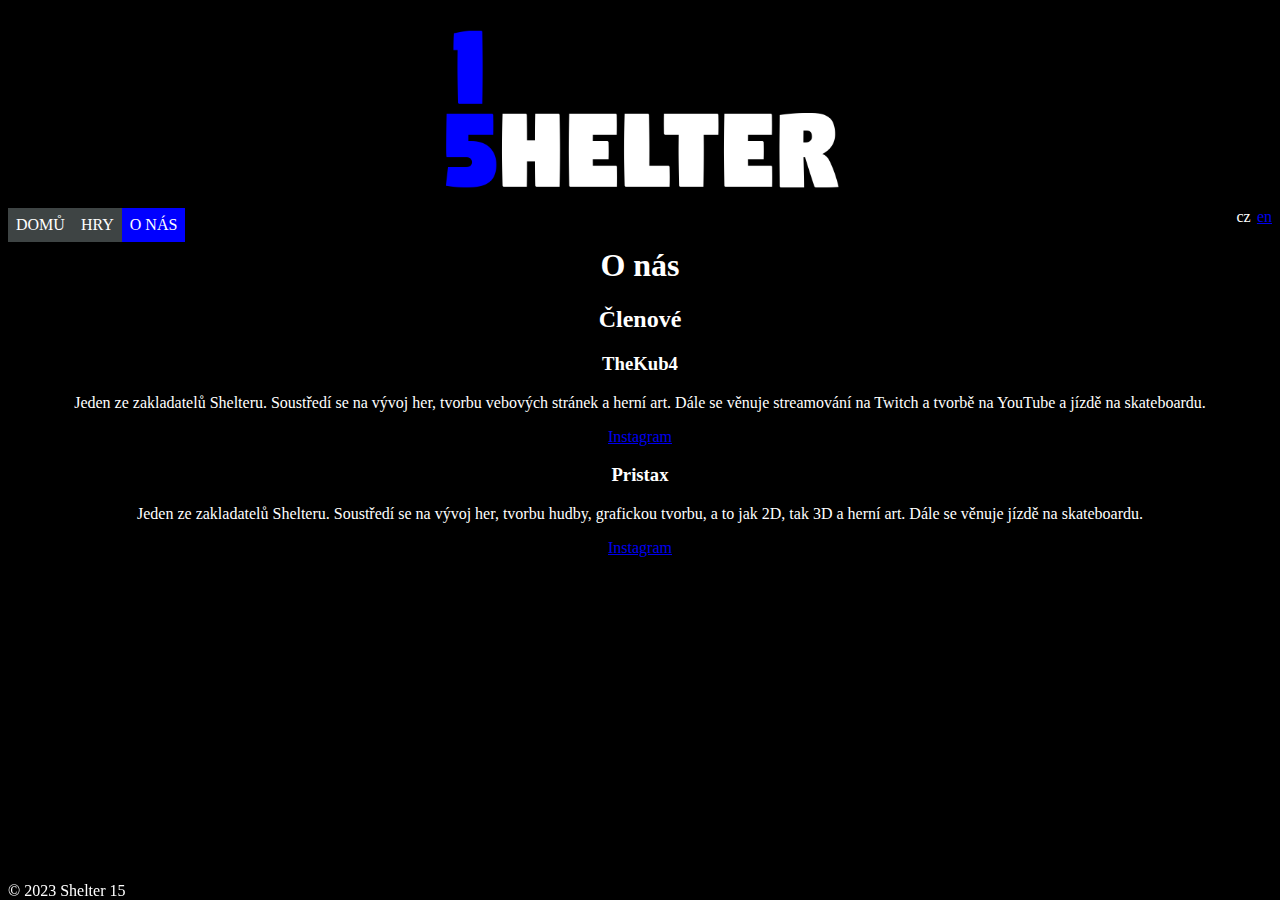
==== about-cz.html @ 19388387 "edited home and about" ====
<!DOCTYPE html>
<!--Česká stránka-->
<html lang="cs">
    <head>
        <meta charset="UTF-8">
        <meta name="Author" content="TheKub4">
        <link rel="stylesheet" href="css/style.css">
        <title>Shelter 15 - Domů</title>
    </head>

    <body>
        <header>
            <img src="css/pictures/Shelter-logo.png" alt="Logo" id="logo">
            <a href="about-en.html" class="lang" id="en">en</a>
            <a class="lang" id="cz">cz</a>
        </header>
        <!--h3 id="alert">Stránka je v současné době optimalizována pouze pro PC!</h3-->
        <nav>
            <ul>
                <li><a href="index.html">DOMŮ</a></li>
                <li><a href="games-cz.html">HRY</a></li>
                <li><a href="#" class="active">O NÁS</a></li>
            </ul>
        </nav>
        <br>
        <div id="maincontent_about">
            <h1>O nás</h1>
            <h2>Členové</h2>
            <h3>TheKub4</h3>
            <p>Jeden ze zakladatelů Shelteru. Soustředí se na vývoj her, tvorbu vebových stránek a herní art.
                Dále se věnuje streamování na Twitch a tvorbě na YouTube a jízdě na skateboardu.</p>
            <a href="https://www.instagram.com/thekub4/" class="about_link">Instagram</a>

            <h3>Pristax</h3>
            <p>Jeden ze zakladatelů Shelteru. Soustředí se na vývoj her, tvorbu hudby, grafickou tvorbu,
                a to jak 2D, tak 3D a herní art. Dále se věnuje jízdě na skateboardu.</p>
            <a href="https://www.instagram.com/pristax.off/" class="about_link">Instagram</a>
        </div>
        <footer>
            <span id="copyright">&#169; 2023 Shelter 15</span>
        </footer>
    </body>
</html>
---- css/style.css ----
body{
    background-color: black;
    color: white;
}

#logo{
    display: block;
    margin: auto;
}

nav{
    margin: auto;
}

ul{
    list-style-type: none;
    margin: 0;
    padding: 0;
}

li{
    float: left;
    text-align: center;
}

nav a{
    margin: auto;
    display: block;
    padding: 8px;
    background-color: #3e4444;
    color: white;
    text-decoration: none;
}

#cz{
    margin-right: 0.5%;
}

.lang{
    float: right;
}

h1{
    text-align: center;
}

#maincontent_about{
    text-align: center;
}

#alert{
    text-align: center;
    color: black;
    background-color: red;
}

.active{
    background-color: blue;
}

.about_link{
    padding-bottom: 7%;
}

footer{
    position: fixed;
    bottom: 0;
}
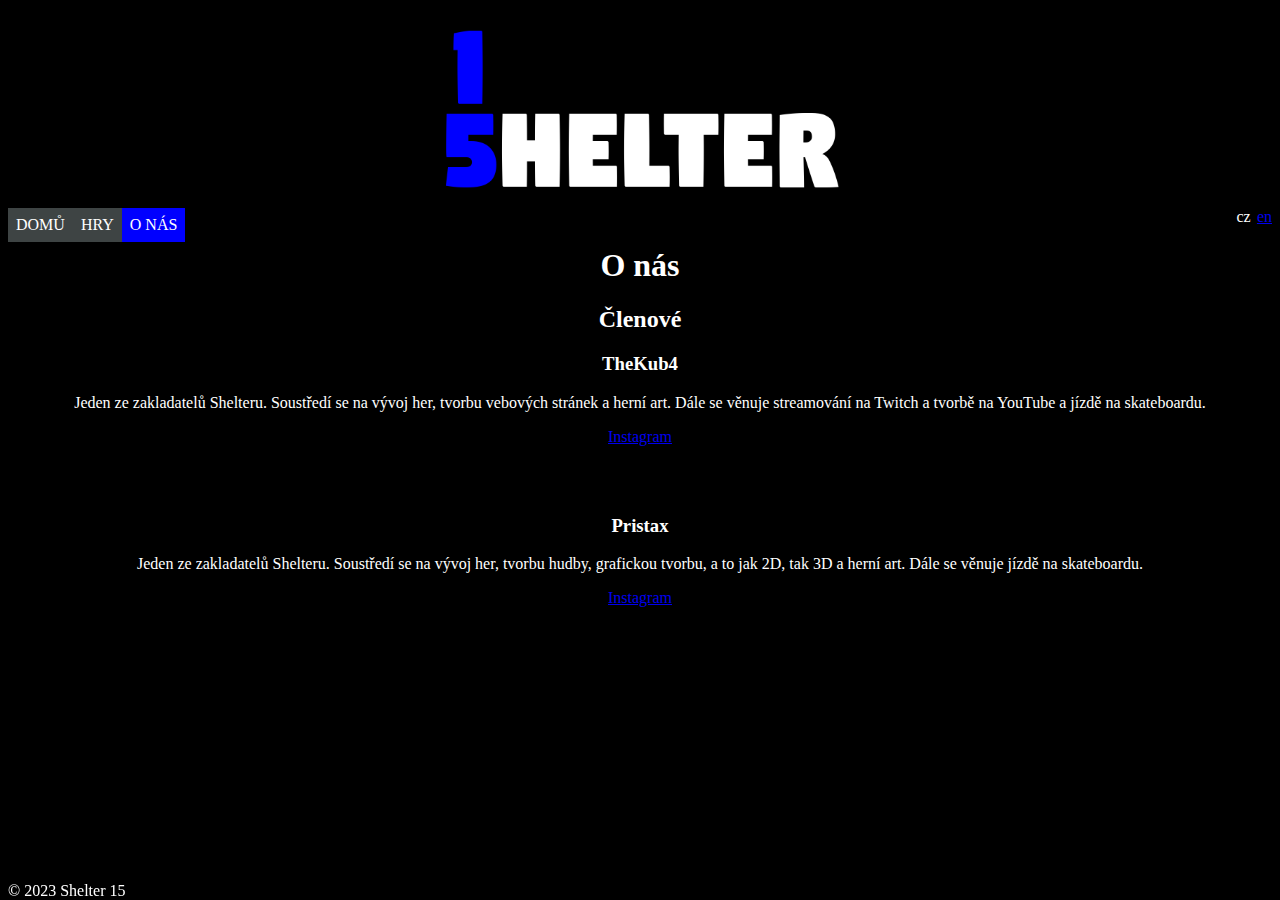
==== commit c078c29f: "edited games" ====
--- a/about-cz.html
+++ b/about-cz.html
@@ -23,14 +23,14 @@
             </ul>
         </nav>
         <br>
-        <div id="maincontent_about">
+        <div id="maincontent">
             <h1>O nás</h1>
             <h2>Členové</h2>
             <h3>TheKub4</h3>
             <p>Jeden ze zakladatelů Shelteru. Soustředí se na vývoj her, tvorbu vebových stránek a herní art.
                 Dále se věnuje streamování na Twitch a tvorbě na YouTube a jízdě na skateboardu.</p>
             <a href="https://www.instagram.com/thekub4/" class="about_link">Instagram</a>
-
+            <div id="space"></div>
             <h3>Pristax</h3>
             <p>Jeden ze zakladatelů Shelteru. Soustředí se na vývoj her, tvorbu hudby, grafickou tvorbu,
                 a to jak 2D, tak 3D a herní art. Dále se věnuje jízdě na skateboardu.</p>
--- a/css/style.css
+++ b/css/style.css
@@ -32,6 +32,10 @@
     text-decoration: none;
 }
 
+p{
+
+}
+
 #cz{
     margin-right: 0.5%;
 }
@@ -44,8 +48,12 @@
     text-align: center;
 }
 
-#maincontent_about{
+#maincontent{
     text-align: center;
+}
+
+#space{
+    padding-bottom: 4%;
 }
 
 #alert{
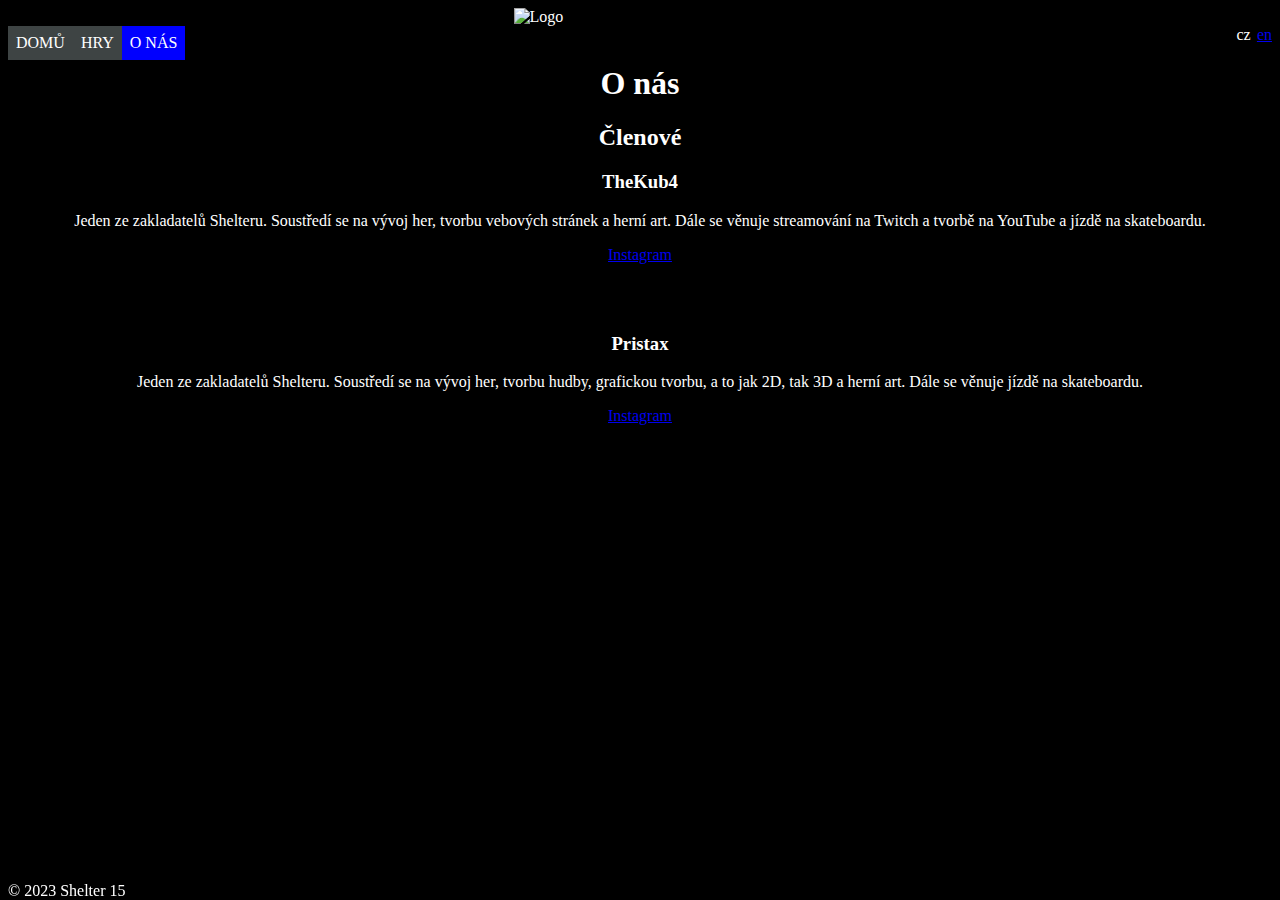
==== commit cb28e663: "řt" ====
--- a/about-cz.html
+++ b/about-cz.html
@@ -10,7 +10,7 @@
 
     <body>
         <header>
-            <img src="css/pictures/Shelter-logo.png" alt="Logo" id="logo">
+            <img src="css/pictures/Shelter-logo-new.png" alt="Logo" id="logo">
             <a href="about-en.html" class="lang" id="en">en</a>
             <a class="lang" id="cz">cz</a>
         </header>
--- a/css/style.css
+++ b/css/style.css
@@ -4,12 +4,10 @@
 }
 
 #logo{
+    width: 20%;
+    height: 20%;
+    margin: auto;
     display: block;
-    margin: auto;
-}
-
-nav{
-    margin: auto;
 }
 
 ul{
@@ -30,10 +28,6 @@
     background-color: #3e4444;
     color: white;
     text-decoration: none;
-}
-
-p{
-
 }
 
 #cz{
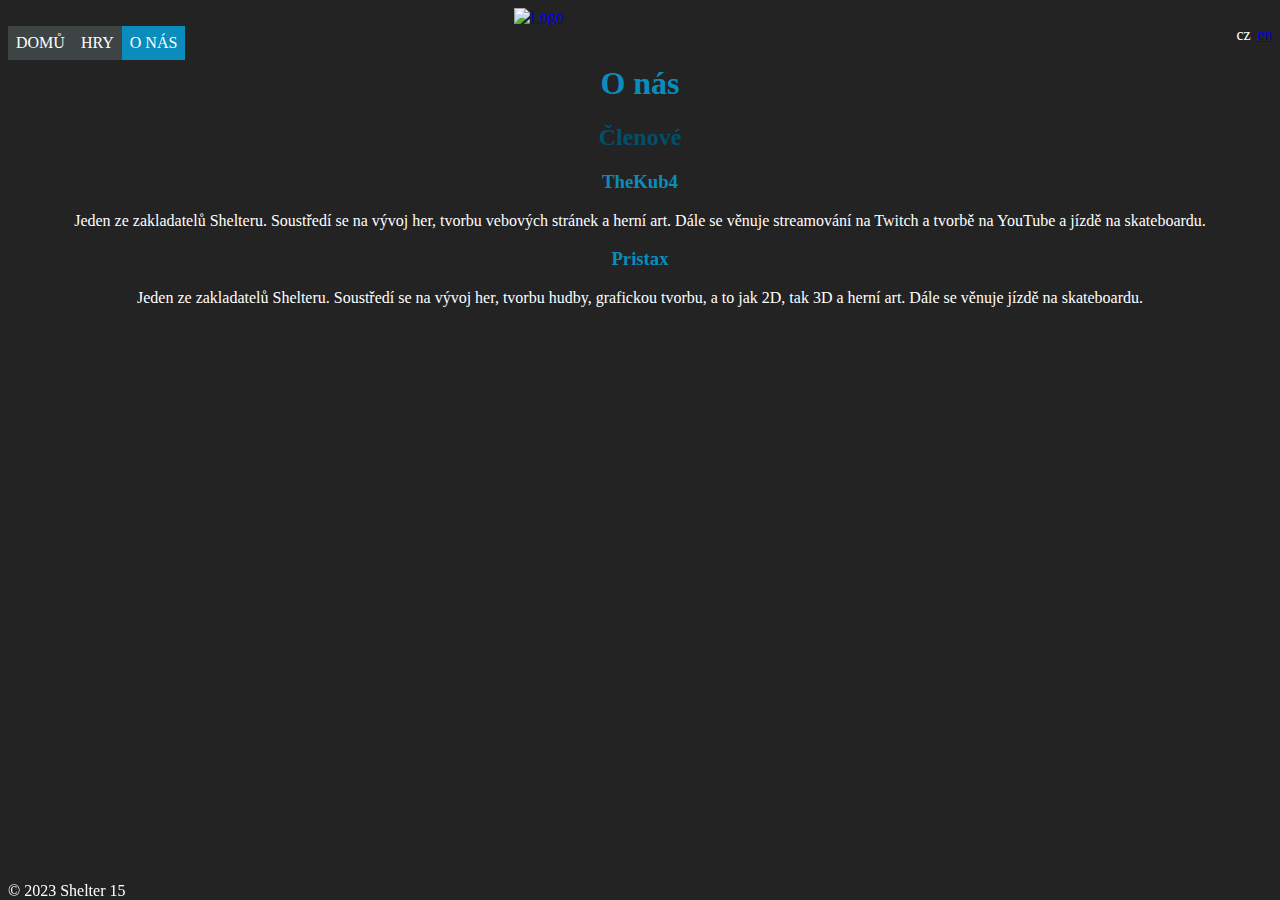
==== commit 006d878f: "some adjustments :)" ====
--- a/about-cz.html
+++ b/about-cz.html
@@ -10,31 +10,33 @@
 
     <body>
         <header>
-            <img src="css/pictures/Shelter-logo-new.png" alt="Logo" id="logo">
+            <a href="index.html"><img src="css/pictures/Shelter-logo-new.png" alt="Logo" id="logo"></a>
             <a href="about-en.html" class="lang" id="en">en</a>
             <a class="lang" id="cz">cz</a>
         </header>
         <!--h3 id="alert">Stránka je v současné době optimalizována pouze pro PC!</h3-->
         <nav>
             <ul>
-                <li><a href="index.html">DOMŮ</a></li>
-                <li><a href="games-cz.html">HRY</a></li>
-                <li><a href="#" class="active">O NÁS</a></li>
+                <li><a href="index.html" class="nav">DOMŮ</a></li>
+                <li><a href="games-cz.html" class="nav">HRY</a></li>
+                <li><a href="#" class="active" class="nav">O NÁS</a></li>
             </ul>
         </nav>
         <br>
         <div id="maincontent">
             <h1>O nás</h1>
             <h2>Členové</h2>
-            <h3>TheKub4</h3>
-            <p>Jeden ze zakladatelů Shelteru. Soustředí se na vývoj her, tvorbu vebových stránek a herní art.
-                Dále se věnuje streamování na Twitch a tvorbě na YouTube a jízdě na skateboardu.</p>
-            <a href="https://www.instagram.com/thekub4/" class="about_link">Instagram</a>
-            <div id="space"></div>
-            <h3>Pristax</h3>
-            <p>Jeden ze zakladatelů Shelteru. Soustředí se na vývoj her, tvorbu hudby, grafickou tvorbu,
-                a to jak 2D, tak 3D a herní art. Dále se věnuje jízdě na skateboardu.</p>
-            <a href="https://www.instagram.com/pristax.off/" class="about_link">Instagram</a>
+            <div class="member">
+                <h3><a href="https://github.com/TheKuba" class="name" target="_blank">TheKub4</a></h3>
+                <p>Jeden ze zakladatelů Shelteru. Soustředí se na vývoj her, tvorbu vebových stránek a herní art.
+                    Dále se věnuje streamování na Twitch a tvorbě na YouTube a jízdě na skateboardu.</p>
+                </div>
+            
+            <div class="member">
+                <h3><a href="https://github.com/Pristax" class="name" target="_blank">Pristax</a></h3>
+                <p>Jeden ze zakladatelů Shelteru. Soustředí se na vývoj her, tvorbu hudby, grafickou tvorbu,
+                    a to jak 2D, tak 3D a herní art. Dále se věnuje jízdě na skateboardu.</p>
+            </div>
         </div>
         <footer>
             <span id="copyright">&#169; 2023 Shelter 15</span>
--- a/css/style.css
+++ b/css/style.css
@@ -1,5 +1,5 @@
 body{
-    background-color: black;
+    background-color: #232323;
     color: white;
 }
 
@@ -38,16 +38,19 @@
     float: right;
 }
 
-h1{
+h1, h3, .name{
     text-align: center;
+    /*color: #024f6b;*/
+    color: #0a8dbc;
+}
+
+h2{
+    /*color: #0a8dbc;*/
+    color: #024f6b;
 }
 
 #maincontent{
     text-align: center;
-}
-
-#space{
-    padding-bottom: 4%;
 }
 
 #alert{
@@ -57,14 +60,22 @@
 }
 
 .active{
-    background-color: blue;
+    background-color: #0a8dbc;
+}
+
+.nav:hover{
+    background-color: #024f6b;
 }
 
 .about_link{
     padding-bottom: 7%;
 }
 
+.name{
+    text-decoration: none;
+}
+
 footer{
     position: fixed;
     bottom: 0;
-}+}
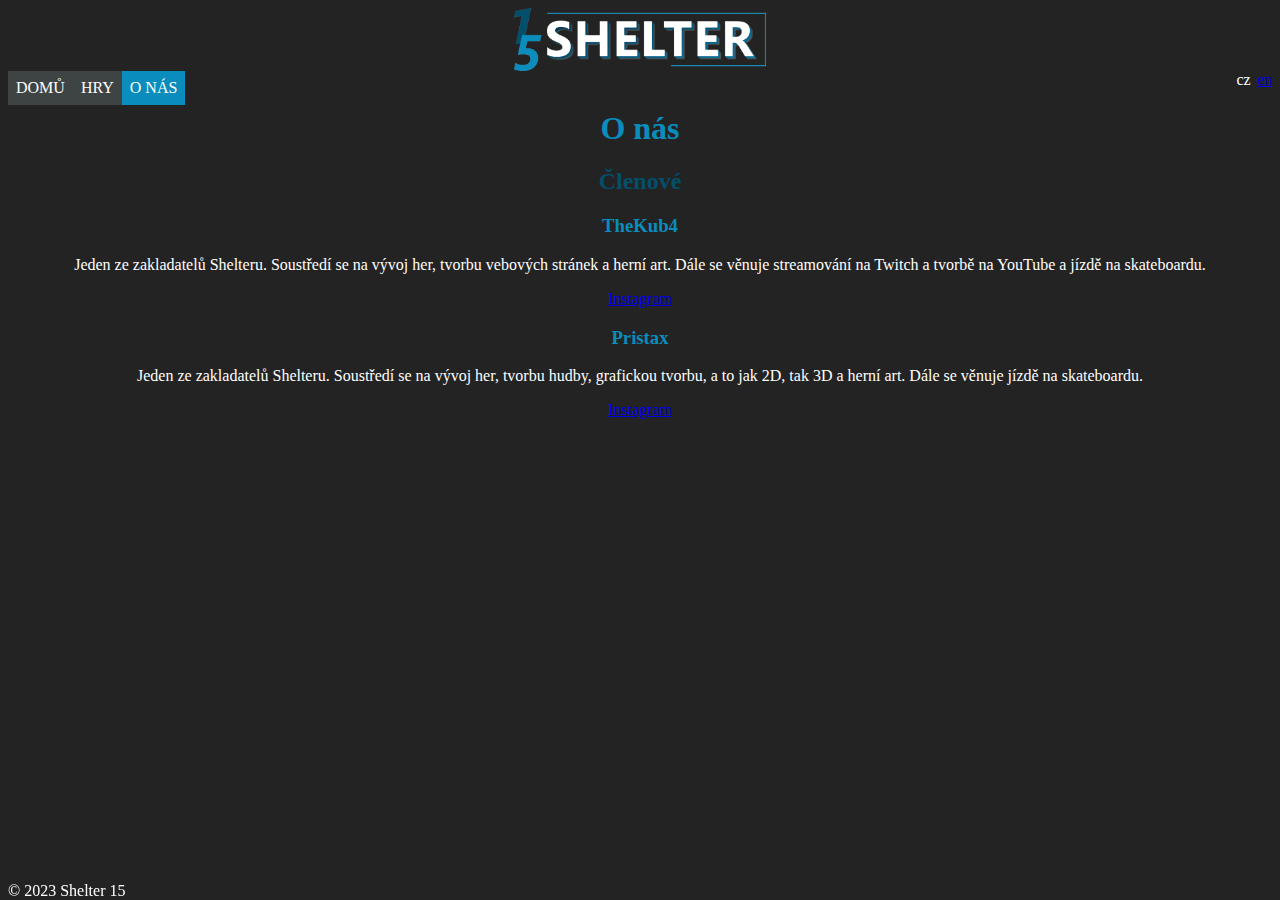
==== commit cbc9efc1: "fixes" ====
--- a/about-cz.html
+++ b/about-cz.html
@@ -10,33 +10,31 @@
 
     <body>
         <header>
-            <a href="index.html"><img src="css/pictures/Shelter-logo-new.png" alt="Logo" id="logo"></a>
+            <img src="css/pictures/shelter-logo-new.png" alt="Logo" id="logo">
             <a href="about-en.html" class="lang" id="en">en</a>
             <a class="lang" id="cz">cz</a>
         </header>
         <!--h3 id="alert">Stránka je v současné době optimalizována pouze pro PC!</h3-->
         <nav>
             <ul>
-                <li><a href="index.html" class="nav">DOMŮ</a></li>
-                <li><a href="games-cz.html" class="nav">HRY</a></li>
-                <li><a href="#" class="active" class="nav">O NÁS</a></li>
+                <li><a href="index.html">DOMŮ</a></li>
+                <li><a href="games-cz.html">HRY</a></li>
+                <li><a href="#" class="active">O NÁS</a></li>
             </ul>
         </nav>
         <br>
         <div id="maincontent">
             <h1>O nás</h1>
             <h2>Členové</h2>
-            <div class="member">
-                <h3><a href="https://github.com/TheKuba" class="name" target="_blank">TheKub4</a></h3>
-                <p>Jeden ze zakladatelů Shelteru. Soustředí se na vývoj her, tvorbu vebových stránek a herní art.
-                    Dále se věnuje streamování na Twitch a tvorbě na YouTube a jízdě na skateboardu.</p>
-                </div>
-            
-            <div class="member">
-                <h3><a href="https://github.com/Pristax" class="name" target="_blank">Pristax</a></h3>
-                <p>Jeden ze zakladatelů Shelteru. Soustředí se na vývoj her, tvorbu hudby, grafickou tvorbu,
-                    a to jak 2D, tak 3D a herní art. Dále se věnuje jízdě na skateboardu.</p>
-            </div>
+            <h3>TheKub4</h3>
+            <p>Jeden ze zakladatelů Shelteru. Soustředí se na vývoj her, tvorbu vebových stránek a herní art.
+                Dále se věnuje streamování na Twitch a tvorbě na YouTube a jízdě na skateboardu.</p>
+            <a href="https://www.instagram.com/thekub4/" class="about_link">Instagram</a>
+            <div id="space"></div>
+            <h3>Pristax</h3>
+            <p>Jeden ze zakladatelů Shelteru. Soustředí se na vývoj her, tvorbu hudby, grafickou tvorbu,
+                a to jak 2D, tak 3D a herní art. Dále se věnuje jízdě na skateboardu.</p>
+            <a href="https://www.instagram.com/pristax.off/" class="about_link">Instagram</a>
         </div>
         <footer>
             <span id="copyright">&#169; 2023 Shelter 15</span>
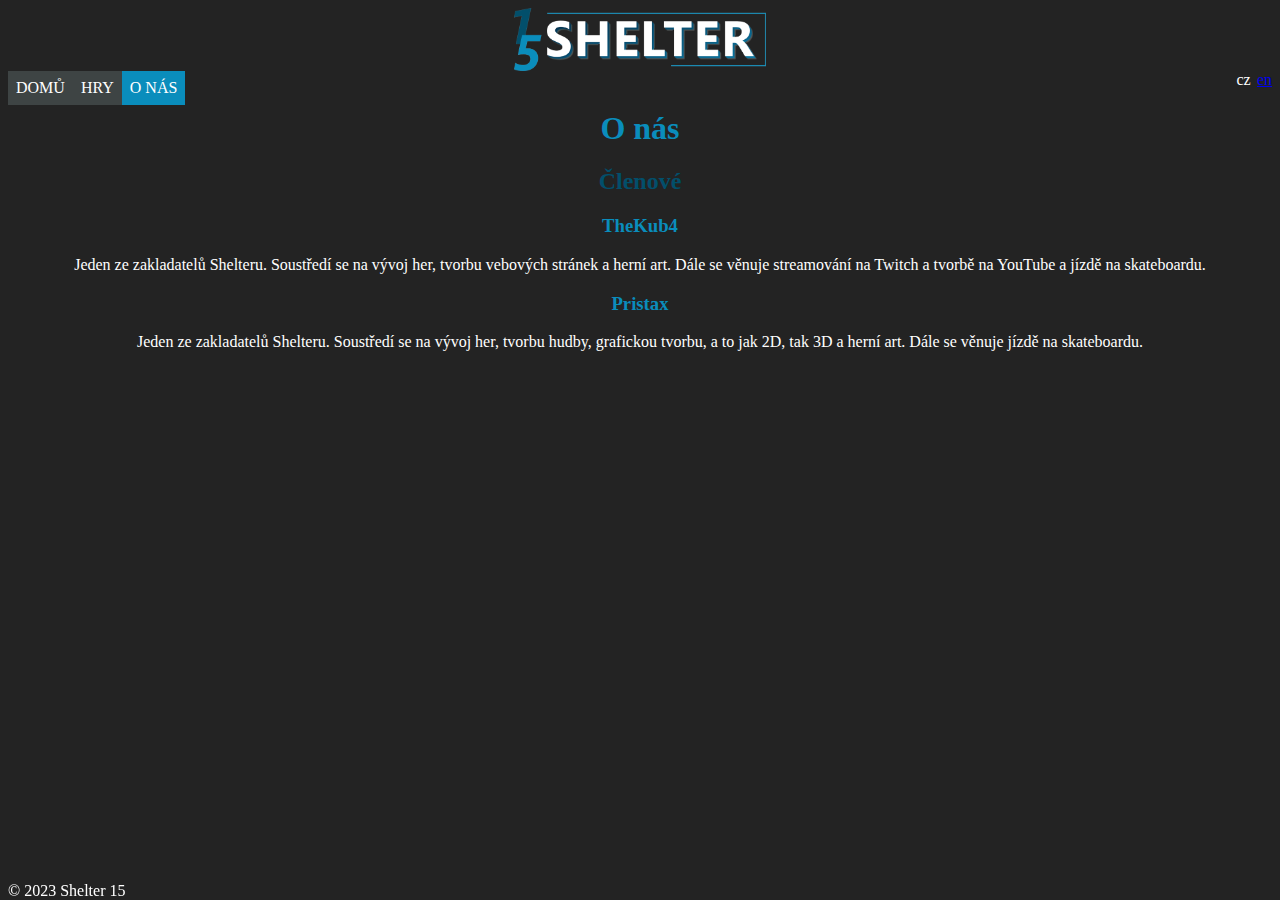
==== commit 4cf6eca1: "Merge branch 'main' of https://github.com/TheKuba/Shelter15-web" ====
--- a/about-cz.html
+++ b/about-cz.html
@@ -17,24 +17,26 @@
         <!--h3 id="alert">Stránka je v současné době optimalizována pouze pro PC!</h3-->
         <nav>
             <ul>
-                <li><a href="index.html">DOMŮ</a></li>
-                <li><a href="games-cz.html">HRY</a></li>
-                <li><a href="#" class="active">O NÁS</a></li>
+                <li><a href="index.html" class="nav">DOMŮ</a></li>
+                <li><a href="games-cz.html" class="nav">HRY</a></li>
+                <li><a href="#" class="active" class="nav">O NÁS</a></li>
             </ul>
         </nav>
         <br>
         <div id="maincontent">
             <h1>O nás</h1>
             <h2>Členové</h2>
-            <h3>TheKub4</h3>
-            <p>Jeden ze zakladatelů Shelteru. Soustředí se na vývoj her, tvorbu vebových stránek a herní art.
-                Dále se věnuje streamování na Twitch a tvorbě na YouTube a jízdě na skateboardu.</p>
-            <a href="https://www.instagram.com/thekub4/" class="about_link">Instagram</a>
-            <div id="space"></div>
-            <h3>Pristax</h3>
-            <p>Jeden ze zakladatelů Shelteru. Soustředí se na vývoj her, tvorbu hudby, grafickou tvorbu,
-                a to jak 2D, tak 3D a herní art. Dále se věnuje jízdě na skateboardu.</p>
-            <a href="https://www.instagram.com/pristax.off/" class="about_link">Instagram</a>
+            <div class="member">
+                <h3><a href="https://github.com/TheKuba" class="name" target="_blank">TheKub4</a></h3>
+                <p>Jeden ze zakladatelů Shelteru. Soustředí se na vývoj her, tvorbu vebových stránek a herní art.
+                    Dále se věnuje streamování na Twitch a tvorbě na YouTube a jízdě na skateboardu.</p>
+                </div>
+            
+            <div class="member">
+                <h3><a href="https://github.com/Pristax" class="name" target="_blank">Pristax</a></h3>
+                <p>Jeden ze zakladatelů Shelteru. Soustředí se na vývoj her, tvorbu hudby, grafickou tvorbu,
+                    a to jak 2D, tak 3D a herní art. Dále se věnuje jízdě na skateboardu.</p>
+            </div>
         </div>
         <footer>
             <span id="copyright">&#169; 2023 Shelter 15</span>
